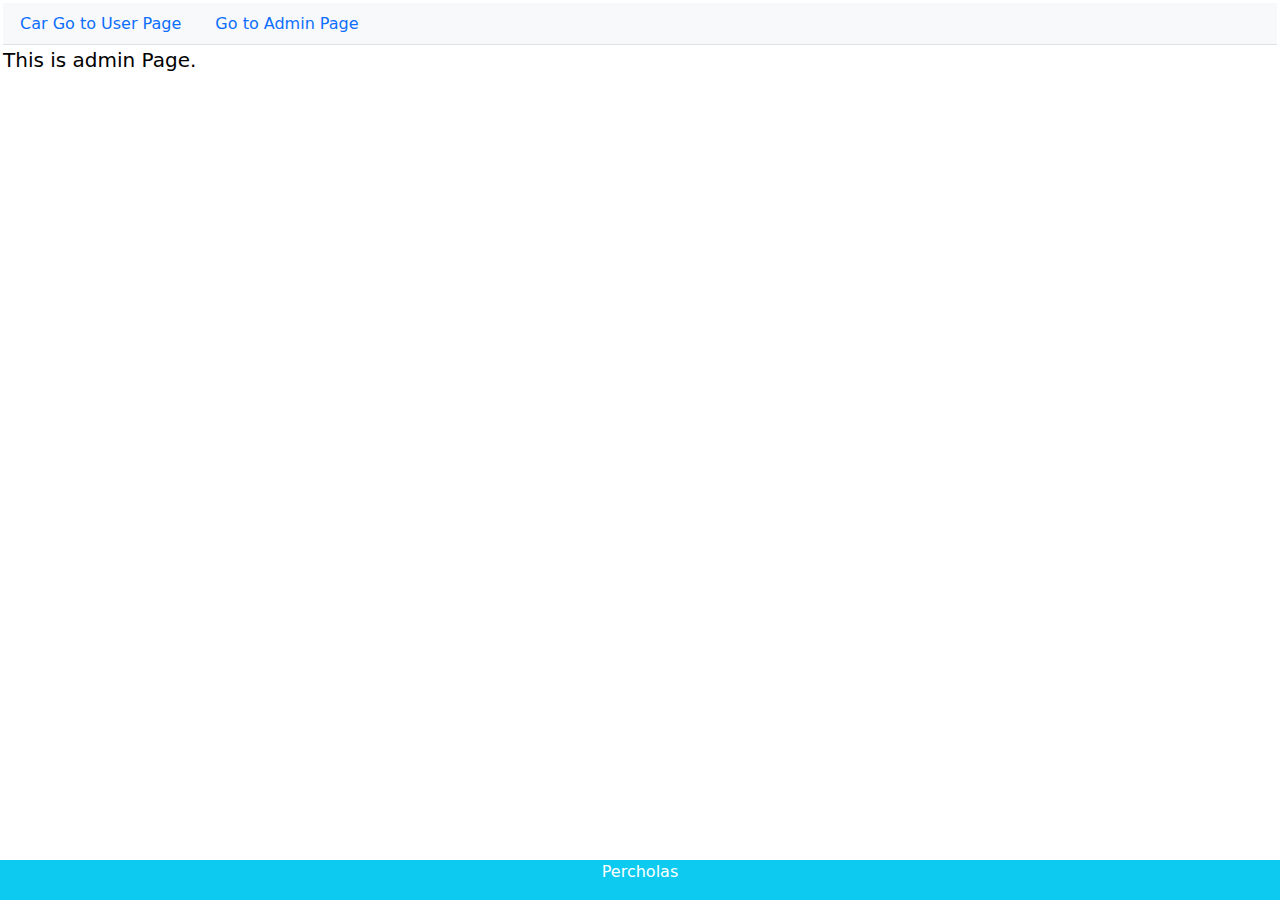
==== pages/adminpage.html @ a8052e77 "delete index.html and added bootstrap on files" ====
<!DOCTYPE html>
<html lang="en">
<head>
    <meta charset="UTF-8">
    <meta name="viewport" content="width=device-width, initial-scale=1.0">
    <title>Admin Page</title>
    <link href="https://cdn.jsdelivr.net/npm/bootstrap@5.3.3/dist/css/bootstrap.min.css" rel="stylesheet" integrity="sha384-QWTKZyjpPEjISv5WaRU9OFeRpok6YctnYmDr5pNlyT2bRjXh0JMhjY6hW+ALEwIH" crossorigin="anonymous">
    <script defer src="https://cdn.jsdelivr.net/npm/bootstrap@5.3.3/dist/js/bootstrap.bundle.min.js" integrity="sha384-YvpcrYf0tY3lHB60NNkmXc5s9fDVZLESaAA55NDzOxhy9GkcIdslK1eN7N6jIeHz" crossorigin="anonymous"></script>
    <link rel="stylesheet" href="../styles/adminpage.css">
</head>
<body>
    <div id="container">
        <nav class="bg-light">
            <div class="nav nav-tabs" id="nav-tab" role="tablist">
                <a class="nav-link" id="nav-profile-tab" data-toggle="tab" href="userpage.html" role="tab"
                    aria-controls="userpage" aria-selected="false">Car Go to User Page</a>
                    <a class="nav-link" id="nav-profile-tab" data-toggle="tab" href="adminpage.html" role="tab"
                    aria-controls="adminpage" aria-selected="true">Go to Admin Page</a>
            </div>
        </nav>
        <div class="tab-content" id="nav-tabContent">
            <div class="tab-pane fade show active" id="adminpage" role="tabpanel" aria-labelledby="nav-home-tab">
                <p class="lead text-black">
                    This is admin Page.
                </p>
            </div>
        </div>
        <footer class="bg-info text-white text-center fixed-bottom">
            <p>Percholas</p>
        </footer>
    </div>

</body>

</html>
---- styles/adminpage.css ----
#container {
    margin: 3px;
  }
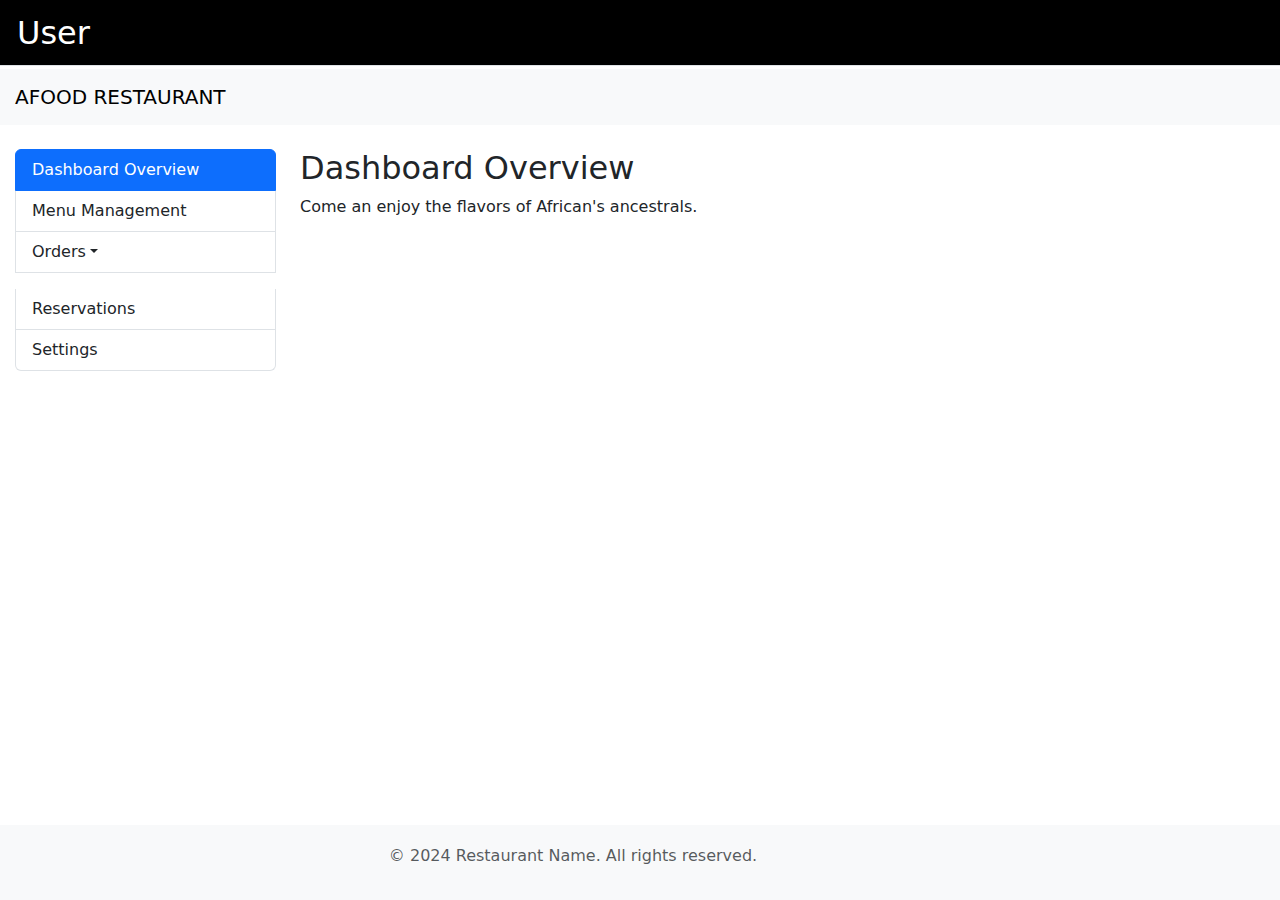
==== commit e82e0b7d: "added boostraps setting on user and admin pages" ====
--- a/pages/adminpage.html
+++ b/pages/adminpage.html
@@ -1,34 +1,65 @@
 <!DOCTYPE html>
 <html lang="en">
+
 <head>
     <meta charset="UTF-8">
     <meta name="viewport" content="width=device-width, initial-scale=1.0">
     <title>Admin Page</title>
-    <link href="https://cdn.jsdelivr.net/npm/bootstrap@5.3.3/dist/css/bootstrap.min.css" rel="stylesheet" integrity="sha384-QWTKZyjpPEjISv5WaRU9OFeRpok6YctnYmDr5pNlyT2bRjXh0JMhjY6hW+ALEwIH" crossorigin="anonymous">
-    <script defer src="https://cdn.jsdelivr.net/npm/bootstrap@5.3.3/dist/js/bootstrap.bundle.min.js" integrity="sha384-YvpcrYf0tY3lHB60NNkmXc5s9fDVZLESaAA55NDzOxhy9GkcIdslK1eN7N6jIeHz" crossorigin="anonymous"></script>
+    <link href="https://cdn.jsdelivr.net/npm/bootstrap@5.3.3/dist/css/bootstrap.min.css" rel="stylesheet"
+        integrity="sha384-QWTKZyjpPEjISv5WaRU9OFeRpok6YctnYmDr5pNlyT2bRjXh0JMhjY6hW+ALEwIH" crossorigin="anonymous">
+    <script defer src="https://cdn.jsdelivr.net/npm/bootstrap@5.3.3/dist/js/bootstrap.bundle.min.js"
+        integrity="sha384-YvpcrYf0tY3lHB60NNkmXc5s9fDVZLESaAA55NDzOxhy9GkcIdslK1eN7N6jIeHz"
+        crossorigin="anonymous"></script>
     <link rel="stylesheet" href="../styles/adminpage.css">
 </head>
+
 <body>
-    <div id="container">
-        <nav class="bg-light">
-            <div class="nav nav-tabs" id="nav-tab" role="tablist">
-                <a class="nav-link" id="nav-profile-tab" data-toggle="tab" href="userpage.html" role="tab"
-                    aria-controls="userpage" aria-selected="false">Car Go to User Page</a>
-                    <a class="nav-link" id="nav-profile-tab" data-toggle="tab" href="adminpage.html" role="tab"
-                    aria-controls="adminpage" aria-selected="true">Go to Admin Page</a>
+    <nav class="bg-black">
+        <div class="nav nav-tabs" id="nav-tab" role="tablist">
+            <a class="nav-link text-white fs-2" id="nav-profile-tab" data-toggle="tab" href="userpage.html" role="tab"
+                aria-controls="userpage" aria-selected="false">User</a>
+
+        </div>
+    </nav>
+    <header class="bg-light">
+        <div class="container">
+            <nav class="navbar navbar-light">
+                <a class="navbar-brand" href="#">AFOOD RESTAURANT</a>
+            </nav>
+        </div>
+    </header>
+
+    <div class="container mt-4">
+        <div class="row">
+            <div class="col-md-3">
+                <div class="list-group">
+                    <a href="#" class="list-group-item list-group-item-action active">Dashboard Overview</a>
+                    <a href="#" class="list-group-item list-group-item-action">Menu Management</a>
+                    <ul class="nav-item dropdown list-group-item list-group-item-action">
+                        <a class="nav-link dropdown-toggle" data-bs-toggle="dropdown" href="#" role="button"
+                            aria-expanded="false">Orders</a>
+                        <ul class="dropdown-menu">
+                            <li><a class="dropdown-item" href="#">Completed</a></li>
+                            <li><a class="dropdown-item" href="#">Not completes</a></li>
+                        </ul>
+                    </ul>
+                    <a href="#" class="list-group-item list-group-item-action">Reservations</a>
+                    <a href="#" class="list-group-item list-group-item-action">Settings</a>
+                </div>
             </div>
-        </nav>
-        <div class="tab-content" id="nav-tabContent">
-            <div class="tab-pane fade show active" id="adminpage" role="tabpanel" aria-labelledby="nav-home-tab">
-                <p class="lead text-black">
-                    This is admin Page.
-                </p>
+            <div class="col-md-9">
+                <h2>Dashboard Overview</h2>
+                <P>Come an enjoy the flavors of African's ancestrals. </P>
             </div>
         </div>
-        <footer class="bg-info text-white text-center fixed-bottom">
-            <p>Percholas</p>
-        </footer>
     </div>
+
+    <footer class="mt-5 py-3 bg-light fixed-bottom">
+        <div class="container">
+            <p class="text-muted text-center ">&copy; 2024 Restaurant Name. All rights reserved.</p>
+        </div>
+    </footer>
+
 
 </body>
 
--- a/styles/adminpage.css
+++ b/styles/adminpage.css
@@ -1,3 +1,3 @@
-#container {
-    margin: 3px;
-  }+.container {
+  margin: 3px;
+}
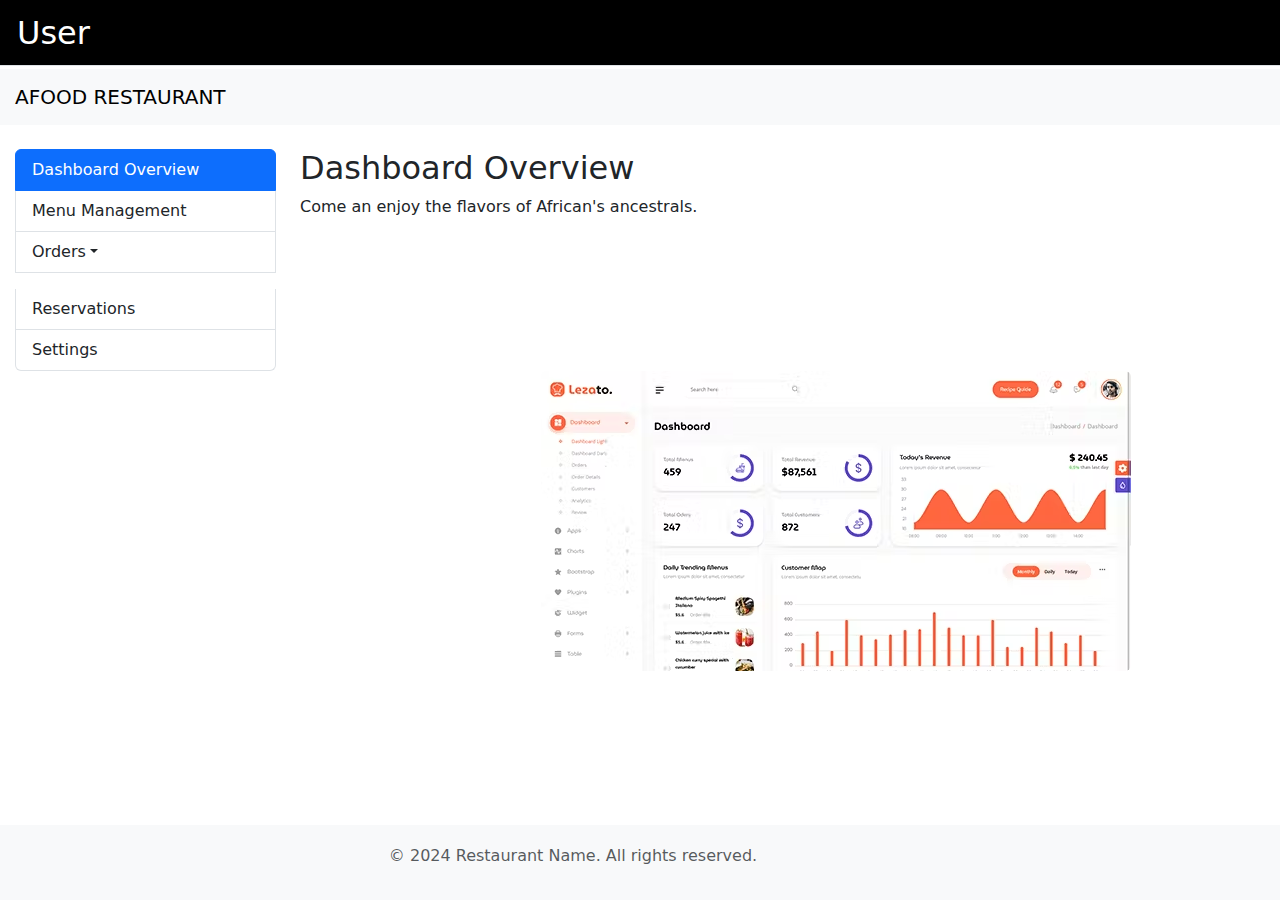
==== commit d3f4c18d: "added images on both pages and adjusted some styles" ====
--- a/pages/adminpage.html
+++ b/pages/adminpage.html
@@ -52,6 +52,9 @@
                 <P>Come an enjoy the flavors of African's ancestrals. </P>
             </div>
         </div>
+        <div class="text-center">
+            <img src="../images/admin.avif" class="rounded float-end" alt="...">
+        </div>        
     </div>
 
     <footer class="mt-5 py-3 bg-light fixed-bottom">
@@ -59,8 +62,6 @@
             <p class="text-muted text-center ">&copy; 2024 Restaurant Name. All rights reserved.</p>
         </div>
     </footer>
-
-
 </body>
 
 </html>--- a/styles/adminpage.css
+++ b/styles/adminpage.css
@@ -1,3 +1,4 @@
 .container {
   margin: 3px;
 }
+
